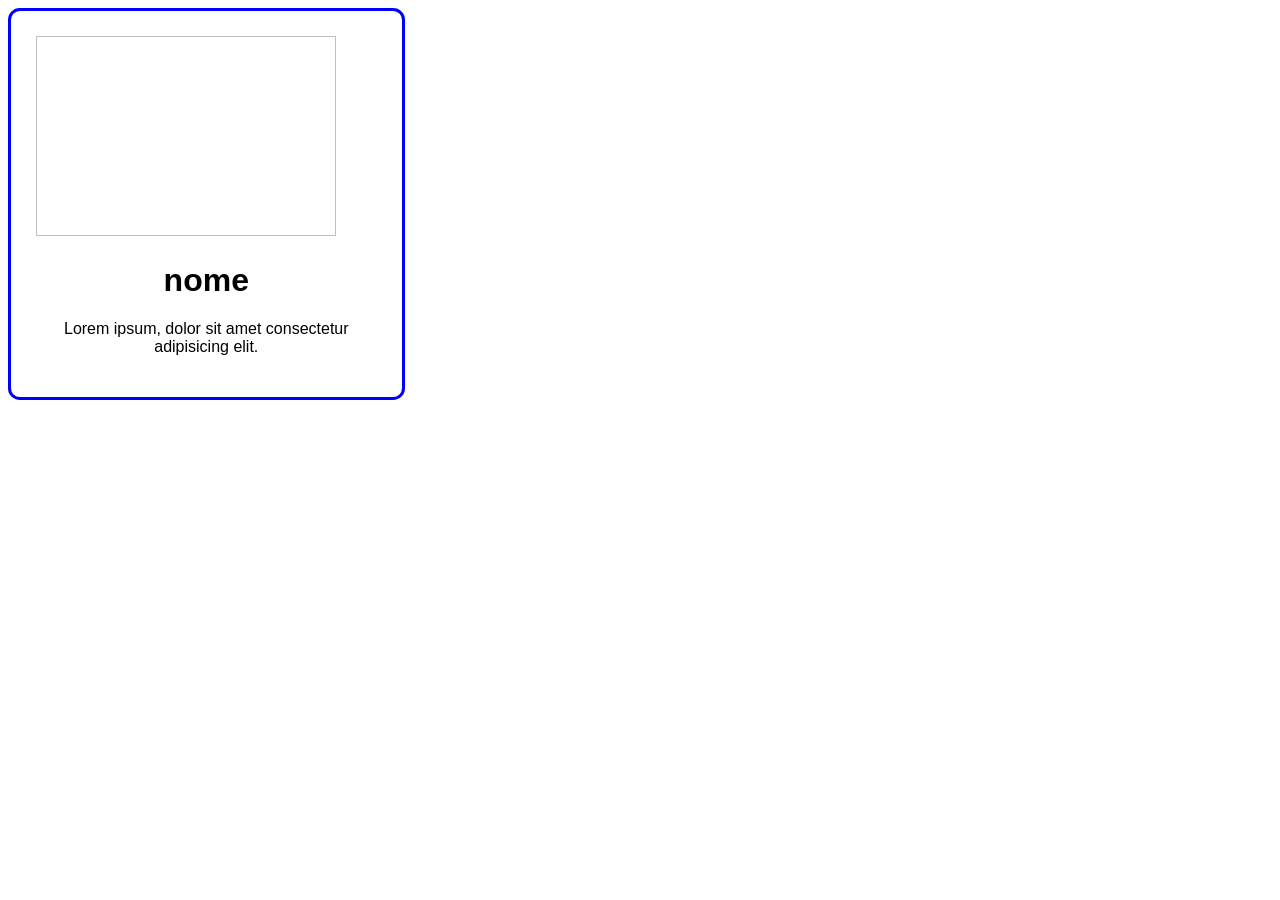
==== WEB/01-PL/cards.html @ 27f4c718 "reorg reorg" ====
<!DOCTYPE html>
<html lang="en">
<head>
    <meta charset="UTF-8">
    <meta name="viewport" content="width=device-width, initial-scale=1.0">
    <title>Cards</title>
    <link rel="stylesheet" href="..\01-PL\CSS02\cards.css">
</head>
<body>
    <div class="main">
    <div class="cards">
        <img class="imagem" width="300px" height="200px">
        <span class="legendas" >
            <h1 class="nomes">nome</h1>
            <p class="descritivos">Lorem ipsum, dolor sit amet consectetur adipisicing elit.</p>
        </span>
    </div>
    </div>
</body>
</html>
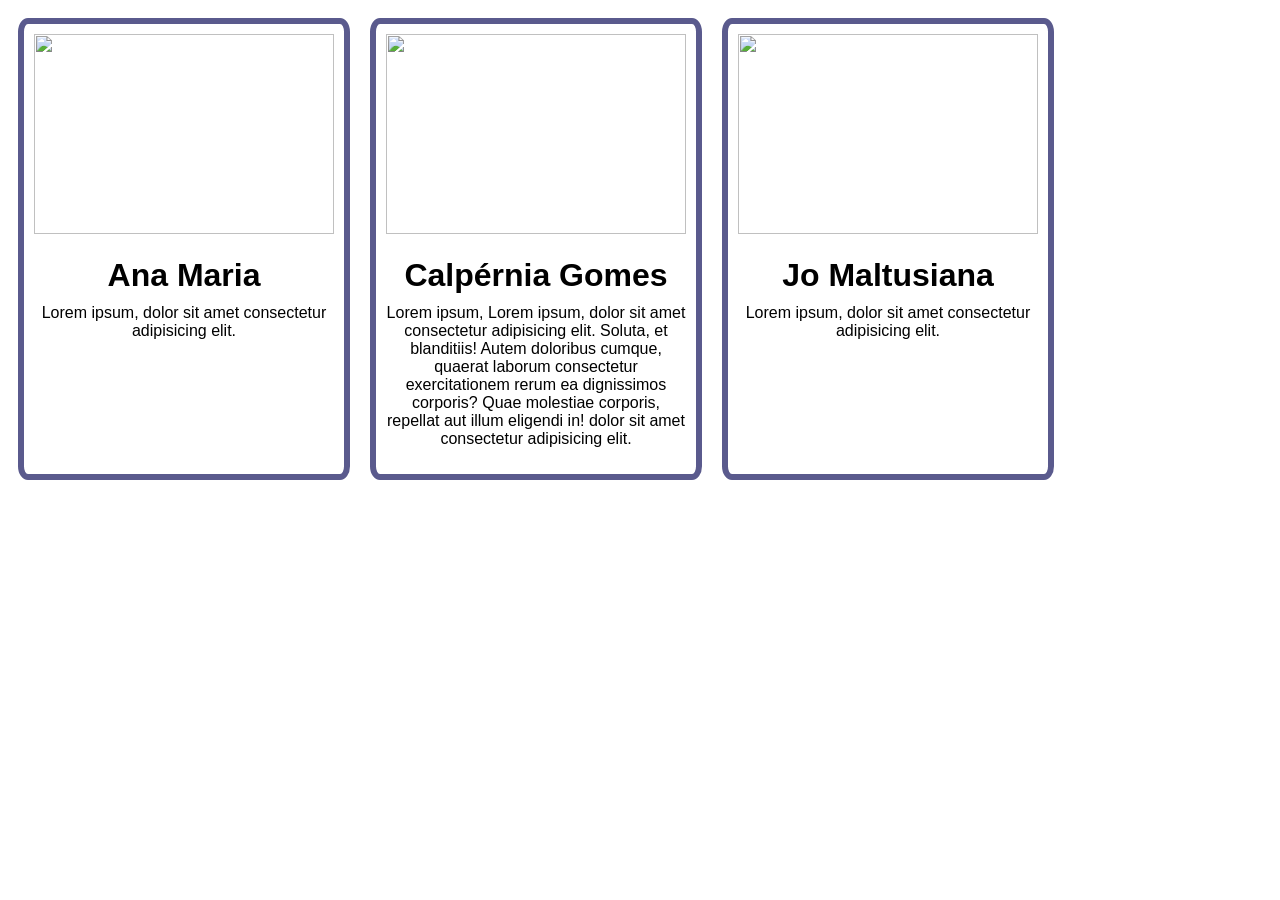
==== commit 16621619: "update matinal antes de conteudo" ====
--- a/WEB/01-PL/cards.html
+++ b/WEB/01-PL/cards.html
@@ -8,13 +8,27 @@
 </head>
 <body>
     <div class="main">
-    <div class="cards">
-        <img class="imagem" width="300px" height="200px">
-        <span class="legendas" >
-            <h1 class="nomes">nome</h1>
-            <p class="descritivos">Lorem ipsum, dolor sit amet consectetur adipisicing elit.</p>
-        </span>
-    </div>
+        <div class="cards">
+            <img class="imagem" width="300px" height="200px" src="https://imgs.search.brave.com/Nlo_YWGNWNaiuMI4thI6YY29rMWXVCdGxLAfyPQoWA4/rs:fit:860:0:0:0/g:ce/aHR0cHM6Ly9pbWFn/ZXMudW5zcGxhc2gu/Y29tL3Bob3RvLTE1/MDY4NjM1MzAwMzYt/MWVmZWRkY2ViOTkz/P2ZtPWpwZyZxPTYw/Jnc9MzAwMCZhdXRv/PWZvcm1hdCZmaXQ9/Y3JvcCZpeGxpYj1y/Yi00LjEuMCZpeGlk/PU5Id3hNakEzZkRB/PQ">
+            <span class="legendas" >
+                <h1 class="nomes">Ana Maria</h1>
+                <p class="descritivos">Lorem ipsum, dolor sit amet consectetur adipisicing elit.</p>
+            </span>
+        </div>
+        <div class="cards">
+            <img class="imagem" width="300px" height="200px" src="https://imgs.search.brave.com/ZLHU--KW6x1zAgA7FvAap6Tr2XrPoBeI8wsCny8D8t8/rs:fit:860:0:0:0/g:ce/aHR0cHM6Ly9pbWFn/ZXMudW5zcGxhc2gu/Y29tL3Bob3RvLTE0/Mzg3NjE2ODEwMzMt/NjQ2MWZmYWQ4ZDgw/P2ZtPWpwZyZxPTYw/Jnc9MzAwMCZhdXRv/PWZvcm1hdCZmaXQ9/Y3JvcCZpeGxpYj1y/Yi00LjEuMCZpeGlk/PU5Id3hNakEzZkRB/PQ">
+            <span class="legendas" >
+                <h1 class="nomes">Calpérnia Gomes</h1>
+                <p class="descritivos">Lorem ipsum, Lorem ipsum, dolor sit amet consectetur adipisicing elit. Soluta, et blanditiis! Autem doloribus cumque, quaerat laborum consectetur exercitationem rerum ea dignissimos corporis? Quae molestiae corporis, repellat aut illum eligendi in! dolor sit amet consectetur adipisicing elit.</p>
+            </span>
+        </div>
+        <div class="cards">
+            <img class="imagem" width="300px" height="200px" src="https://imgs.search.brave.com/MHwtMheWvzrFTk9cJfVL_-VqN5qFf21CLng-Y-p2qbg/rs:fit:860:0:0:0/g:ce/aHR0cHM6Ly9tZWRp/YS5nZXR0eWltYWdl/cy5jb20vaWQvMjE5/MzczNTA0OC9waG90/by9mYWRpbmctaW50/by1nbGl0Y2hlZC1t/ZXRhdmVyc2UuanBn/P3M9NjEyeDYxMiZ3/PTAmaz0yMCZjPUJN/ekg3YUxZTG1GWHpE/VzM0Z2ZuYjlpYUtX/UDdfcVhCeEFob1VD/c1p0aXM9">
+            <span class="legendas" >
+                <h1 class="nomes">Jo Maltusiana</h1>
+                <p class="descritivos">Lorem ipsum, dolor sit amet consectetur adipisicing elit.</p>
+            </span>
+        </div>
     </div>
 </body>
 </html>
